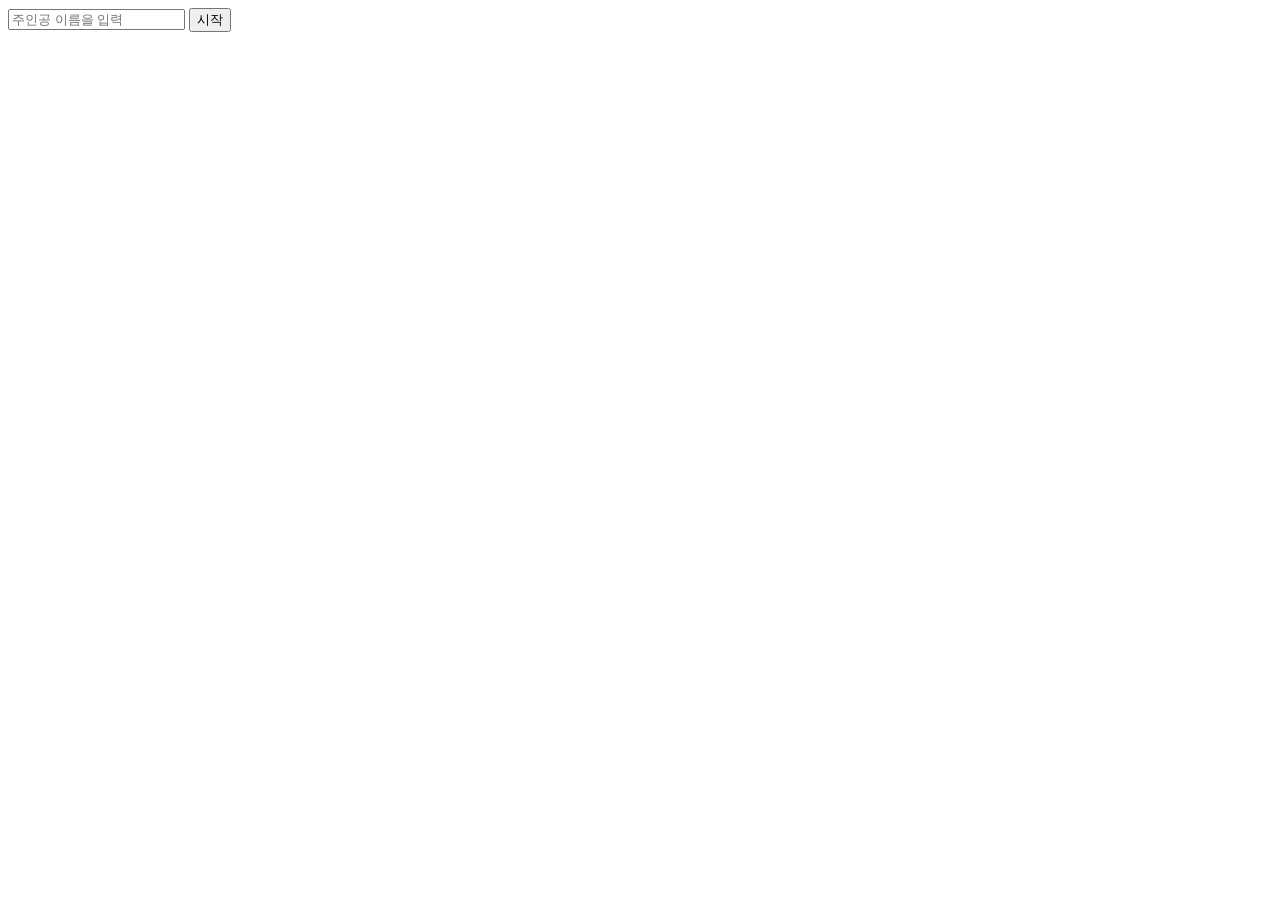
==== index.html @ 3aa1eaff "10.5.1 전투결과 구현" ====
<!DOCTYPE html>
<html lang="en">
<head>
  <meta charset="UTF-8">
  <meta name="viewport" content="width=device-width, initial-scale=1.0">
  <title>10장 class 도입한 텍스트RPG</title>
</head>
<body>
    <form id="start-screen">
    <input type="text" id="name-input" placeholder="주인공 이름을 입력">
    <button id="start">시작</button>
  </form>

  <div id="screen">
    <span id="hero-name""></span>
    <span id="hero-level"></span>
    <span id="hero-hp"></span>
    <span id="hero-xp"></span>
    <span id="hero-att"></span>
  </div>

  <form id="game-menu" style="display: none;">
    <div id="menu-1">1. 모험</div>
    <div id="menu-2">2. 휴식</div>
    <div id="menu-3">3. 종료</div>
    <input type="text" id="menu-input">
    <button id="menu-button">입력</button>
  </form>

  <form id="battle-menu" style="display: none;">
    <div id="battle-1">1. 공격</div>
    <div id="battle-2">2. 회복</div>
    <div id="battle-3">3. 도망</div>
    <input type="text" id="battle-input">
    <button id="battle-button">입력</button>
  </form>

  <div id="message"></div>

  <div id="monster-stat">
    <span id="monster-name"></span>
    <span id="monster-hp"></span>
    <span id="monster-att"></span>
  </div>
  
  <script>
    const $startScreen = document.querySelector('#start-screen');
    const $gameMenu = document.querySelector('#game-menu');
    const $battleMenu = document.querySelector('#battle-menu');
    const $heroName = document.querySelector('#hero-name');
    const $heroLevel = document.querySelector('#hero-level');
    const $heroHp = document.querySelector('#hero-hp');
    const $heroXp = document.querySelector('#hero-xp');
    const $heroAtt = document.querySelector('#hero-att');
    const $monsterName = document.querySelector('#monster-name');
    const $monsterHp = document.querySelector('#monster-hp');
    const $monsterAtt = document.querySelector('#monster-att');
    const $message = document.querySelector('#message');

    class Game {
      constructor(name) {
        this.monster = null;
        this.hero = null;
        this.monsterList = [
          {name : '슬라임', hp: 25, att: 10, xp: 10},
          {name : '스켈레톤', hp: 50, att: 15, xp: 20},
          {name: '마왕', hp: 50, att: 35, xp: 50},
        ];
        this.start(name);
      }
      start(name) {
        $gameMenu.addEventListener('submit', this.onGameMenuInput);
        $battleMenu.addEventListener('submit', this.onBattleMenuInput);
        this.changeScreen('game');
        this.hero = new Hero(this, name);
        this.updateHeroStat();
      }
      changeScreen(screen) {
        if (screen === 'start') {
          $startScreen.style.display = 'block';
          $gameMenu.style.display = 'none';
          $battleMenu.style.display = 'none';
        } else if (screen === 'game') {
          $startScreen.style.display = 'none';
          $gameMenu.style.display = 'block';
          $battleMenu.style.display = 'none';
        } else if (screen === 'battle') {
          $startScreen.style.display = 'none';
          $gameMenu.style.display = 'none';
          $battleMenu.style.display = 'block';
        }
      }
      onGameMenuInput = (event) => {
        event.preventDefault();
        const input = event.target['menu-input'].value;
        if (input === '1') { // 모험
          this.changeScreen('battle');
          const randomIndex = Math.floor(Math.random() * this.monsterList.length);
          const randomMonster = this.monsterList[randomIndex];
          this.monster = new Monster(
            this,
            randomMonster.name,
            randomMonster.hp,
            randomMonster.att,
            randomMonster.xp,
          );
          this.updateMonsterStat();
          this.showMessage(`몬스터와 마주쳤다. ${this.monster.name}인 것 같다!`);
        } else if (input === '2') { //휴식
        } else if (input === '3') { // 종료
        }
      }
      onBattleMenuInput = (event) => {
        event.preventDefault();
        const input = event.target['battle-input'].value;
        if (input === '1') { // 공격
          const {hero, monster} = this;
          hero.attack(monster);
          monster.attack(hero);
          if (hero.hp <= 0) {
            this.showMessage(`${hero.lev} 레벨에서 전사. 새 주인공을 생성하세요.`);
            this.quit();
          } else if (monster.hp <= 0) {
            this.showMessage(`몬스터를 잡아 ${monster.xp} 경험치를 얻었다.`);
            hero.getXp(monster.xp);
            this.monster = null;
            this.changeScreen('game');
          } else {
            this.showMessage(`${hero.att}의 데미지를 주고, ${monster.att}의 데미지를 받았다.`);
          }
          this.updateHeroStat();
          this.updateMonsterStat();
        } else if (input === '2') { // 회복
        } else if (input === '3') { // 도망
        }
      }
      updateHeroStat() {
        const {hero} = this;
        if (hero === null) {
          $heroName.textContent = '';
          $heroLevel.textContent = '';
          $heroHp.textContent = '';
          $heroXp.textContent = '';
          $heroAtt.textContent = '';
          return;
        }
          $heroName.textContent = hero.name;
          $heroLevel.textContent = `${hero.lev}Lev`;
          $heroHp.textContent = `HP: ${hero.hp}/${hero.maxHp}`;
          $heroXp.textContent = `XP: ${hero.xp}/${15 * hero.lev}`;
          $heroAtt.textContent = `ATT: ${hero.att}`;
      }
      updateMonsterStat() {
        const {monster} = this;
        if (monster === null) {
          $monsterName.textContent = '';
          $monsterHp.textContent = '';
          $monsterAtt.textContent = '';
          return;
        }
          $monsterName.textContent = monster.name;
          $monsterHp.textContent = `HP: ${monster.hp}/${monster.maxHp}`;
          $monsterAtt.textContent = `ATT: ${monster.att}`;
      }

      showMessage(text) {
        $message.textContent = text;
      }

      quit() {
        this.hero = null;
        this.monster = null;
        this.updateHeroStat();
        this.updateMonsterStat();
        $gameMenu.removeEventListener('submit', this.onGameMenuInput);
        $battleMenu.removeEventListener('submit', this.onBattleMenuInput);
        this.changeScreen('start');
        game = null;
      }
    }
    class Hero {
      constructor(game, name) {
        this.game = game;
        this.name = name;
        this.lev = 1;
        this.maxHp = 100;
        this.hp = 100;
        this.xp = 0;
        this.att = 10;
      }
      attack(target) {
        target.hp -= this.att;
      }
      heal(monster) {
        this.hp += 20;
        this.hp -= monster.att;
      }
      getXp(xp) {
        this.xp += xp;
        if (this.xp >= this.lev * 15) { // 경험치를 다 채우면
          this.xp -= this.lev * 15;
          this.lev += 1;
          this.maxHp += 5;
          this.att += 5;
          this.hp = this.maxHp;
          this.game.showMessage(`레벨업! 레벨 ${this.lev}`);
        }
      }
    }

    class Monster {
      constructor(game, name, hp, att, xp) {
        this.game = game;
        this.name = name;
        this.maxHp = hp;
        this.hp = hp;
        this.xp = xp;
        this.att = att;
      }
      attack(target) {
        target.hp -= this.att;
      }
    }
    let game = null;
    $startScreen.addEventListener('submit', (event) => {
      event.preventDefault();
      const name = event.target['name-input'].value;
      game = new Game(name);
    })

  </script>
</body>
</html>
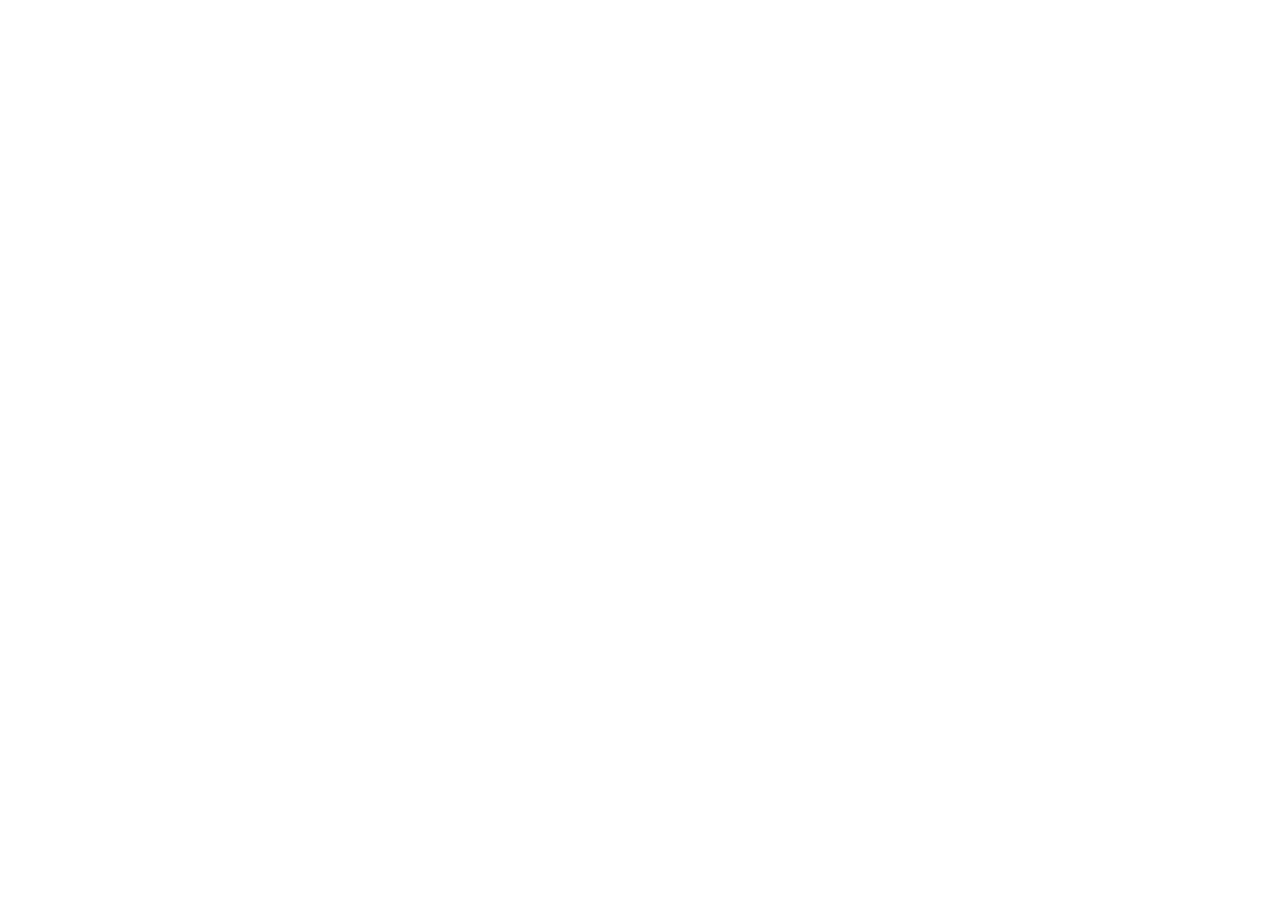
==== commit 4534a82a: "11.1 카드뒤집기" ====
--- a/index.html
+++ b/index.html
@@ -3,231 +3,47 @@
 <head>
   <meta charset="UTF-8">
   <meta name="viewport" content="width=device-width, initial-scale=1.0">
-  <title>10장 class 도입한 텍스트RPG</title>
+  <title>11장 이벤트 루프 이해하기_카드 짝 맞추기 게임</title>
+  <style>
+    .card {
+      display: inline-block;
+      margin-right: 20px;
+      margin-bottom: 20px;
+      width: 70px;
+      height: 100px;
+      perspective: 140px;
+    }
+    .card-inner {
+      position: relative;
+      width: 100%;
+      height: 100%;
+      text-align: center;
+      transition: transform 0.8s;
+      transform-style: preserve-3d;
+    }
+    .card .flipped .card-inner {
+      transform: rotateY(180deg);
+    }
+    .card-front {
+      background: navy;
+    }
+
+    .card-front, .card-back {
+      position: absolute;
+      width: 100%;
+      height: 100%;
+      border: 1px solid black;
+      backface-visibility: hidden;
+    }
+    .card-back {
+      transform: rotateY(180deg);
+    }
+  </style>
 </head>
 <body>
-    <form id="start-screen">
-    <input type="text" id="name-input" placeholder="주인공 이름을 입력">
-    <button id="start">시작</button>
-  </form>
-
-  <div id="screen">
-    <span id="hero-name""></span>
-    <span id="hero-level"></span>
-    <span id="hero-hp"></span>
-    <span id="hero-xp"></span>
-    <span id="hero-att"></span>
-  </div>
-
-  <form id="game-menu" style="display: none;">
-    <div id="menu-1">1. 모험</div>
-    <div id="menu-2">2. 휴식</div>
-    <div id="menu-3">3. 종료</div>
-    <input type="text" id="menu-input">
-    <button id="menu-button">입력</button>
-  </form>
-
-  <form id="battle-menu" style="display: none;">
-    <div id="battle-1">1. 공격</div>
-    <div id="battle-2">2. 회복</div>
-    <div id="battle-3">3. 도망</div>
-    <input type="text" id="battle-input">
-    <button id="battle-button">입력</button>
-  </form>
-
-  <div id="message"></div>
-
-  <div id="monster-stat">
-    <span id="monster-name"></span>
-    <span id="monster-hp"></span>
-    <span id="monster-att"></span>
-  </div>
-  
+  <div id="wrapper"></div>
   <script>
-    const $startScreen = document.querySelector('#start-screen');
-    const $gameMenu = document.querySelector('#game-menu');
-    const $battleMenu = document.querySelector('#battle-menu');
-    const $heroName = document.querySelector('#hero-name');
-    const $heroLevel = document.querySelector('#hero-level');
-    const $heroHp = document.querySelector('#hero-hp');
-    const $heroXp = document.querySelector('#hero-xp');
-    const $heroAtt = document.querySelector('#hero-att');
-    const $monsterName = document.querySelector('#monster-name');
-    const $monsterHp = document.querySelector('#monster-hp');
-    const $monsterAtt = document.querySelector('#monster-att');
-    const $message = document.querySelector('#message');
-
-    class Game {
-      constructor(name) {
-        this.monster = null;
-        this.hero = null;
-        this.monsterList = [
-          {name : '슬라임', hp: 25, att: 10, xp: 10},
-          {name : '스켈레톤', hp: 50, att: 15, xp: 20},
-          {name: '마왕', hp: 50, att: 35, xp: 50},
-        ];
-        this.start(name);
-      }
-      start(name) {
-        $gameMenu.addEventListener('submit', this.onGameMenuInput);
-        $battleMenu.addEventListener('submit', this.onBattleMenuInput);
-        this.changeScreen('game');
-        this.hero = new Hero(this, name);
-        this.updateHeroStat();
-      }
-      changeScreen(screen) {
-        if (screen === 'start') {
-          $startScreen.style.display = 'block';
-          $gameMenu.style.display = 'none';
-          $battleMenu.style.display = 'none';
-        } else if (screen === 'game') {
-          $startScreen.style.display = 'none';
-          $gameMenu.style.display = 'block';
-          $battleMenu.style.display = 'none';
-        } else if (screen === 'battle') {
-          $startScreen.style.display = 'none';
-          $gameMenu.style.display = 'none';
-          $battleMenu.style.display = 'block';
-        }
-      }
-      onGameMenuInput = (event) => {
-        event.preventDefault();
-        const input = event.target['menu-input'].value;
-        if (input === '1') { // 모험
-          this.changeScreen('battle');
-          const randomIndex = Math.floor(Math.random() * this.monsterList.length);
-          const randomMonster = this.monsterList[randomIndex];
-          this.monster = new Monster(
-            this,
-            randomMonster.name,
-            randomMonster.hp,
-            randomMonster.att,
-            randomMonster.xp,
-          );
-          this.updateMonsterStat();
-          this.showMessage(`몬스터와 마주쳤다. ${this.monster.name}인 것 같다!`);
-        } else if (input === '2') { //휴식
-        } else if (input === '3') { // 종료
-        }
-      }
-      onBattleMenuInput = (event) => {
-        event.preventDefault();
-        const input = event.target['battle-input'].value;
-        if (input === '1') { // 공격
-          const {hero, monster} = this;
-          hero.attack(monster);
-          monster.attack(hero);
-          if (hero.hp <= 0) {
-            this.showMessage(`${hero.lev} 레벨에서 전사. 새 주인공을 생성하세요.`);
-            this.quit();
-          } else if (monster.hp <= 0) {
-            this.showMessage(`몬스터를 잡아 ${monster.xp} 경험치를 얻었다.`);
-            hero.getXp(monster.xp);
-            this.monster = null;
-            this.changeScreen('game');
-          } else {
-            this.showMessage(`${hero.att}의 데미지를 주고, ${monster.att}의 데미지를 받았다.`);
-          }
-          this.updateHeroStat();
-          this.updateMonsterStat();
-        } else if (input === '2') { // 회복
-        } else if (input === '3') { // 도망
-        }
-      }
-      updateHeroStat() {
-        const {hero} = this;
-        if (hero === null) {
-          $heroName.textContent = '';
-          $heroLevel.textContent = '';
-          $heroHp.textContent = '';
-          $heroXp.textContent = '';
-          $heroAtt.textContent = '';
-          return;
-        }
-          $heroName.textContent = hero.name;
-          $heroLevel.textContent = `${hero.lev}Lev`;
-          $heroHp.textContent = `HP: ${hero.hp}/${hero.maxHp}`;
-          $heroXp.textContent = `XP: ${hero.xp}/${15 * hero.lev}`;
-          $heroAtt.textContent = `ATT: ${hero.att}`;
-      }
-      updateMonsterStat() {
-        const {monster} = this;
-        if (monster === null) {
-          $monsterName.textContent = '';
-          $monsterHp.textContent = '';
-          $monsterAtt.textContent = '';
-          return;
-        }
-          $monsterName.textContent = monster.name;
-          $monsterHp.textContent = `HP: ${monster.hp}/${monster.maxHp}`;
-          $monsterAtt.textContent = `ATT: ${monster.att}`;
-      }
-
-      showMessage(text) {
-        $message.textContent = text;
-      }
-
-      quit() {
-        this.hero = null;
-        this.monster = null;
-        this.updateHeroStat();
-        this.updateMonsterStat();
-        $gameMenu.removeEventListener('submit', this.onGameMenuInput);
-        $battleMenu.removeEventListener('submit', this.onBattleMenuInput);
-        this.changeScreen('start');
-        game = null;
-      }
-    }
-    class Hero {
-      constructor(game, name) {
-        this.game = game;
-        this.name = name;
-        this.lev = 1;
-        this.maxHp = 100;
-        this.hp = 100;
-        this.xp = 0;
-        this.att = 10;
-      }
-      attack(target) {
-        target.hp -= this.att;
-      }
-      heal(monster) {
-        this.hp += 20;
-        this.hp -= monster.att;
-      }
-      getXp(xp) {
-        this.xp += xp;
-        if (this.xp >= this.lev * 15) { // 경험치를 다 채우면
-          this.xp -= this.lev * 15;
-          this.lev += 1;
-          this.maxHp += 5;
-          this.att += 5;
-          this.hp = this.maxHp;
-          this.game.showMessage(`레벨업! 레벨 ${this.lev}`);
-        }
-      }
-    }
-
-    class Monster {
-      constructor(game, name, hp, att, xp) {
-        this.game = game;
-        this.name = name;
-        this.maxHp = hp;
-        this.hp = hp;
-        this.xp = xp;
-        this.att = att;
-      }
-      attack(target) {
-        target.hp -= this.att;
-      }
-    }
-    let game = null;
-    $startScreen.addEventListener('submit', (event) => {
-      event.preventDefault();
-      const name = event.target['name-input'].value;
-      game = new Game(name);
-    })
-
+    const $wrapper = document.querySelector('#wrapper');
   </script>
 </body>
 </html>
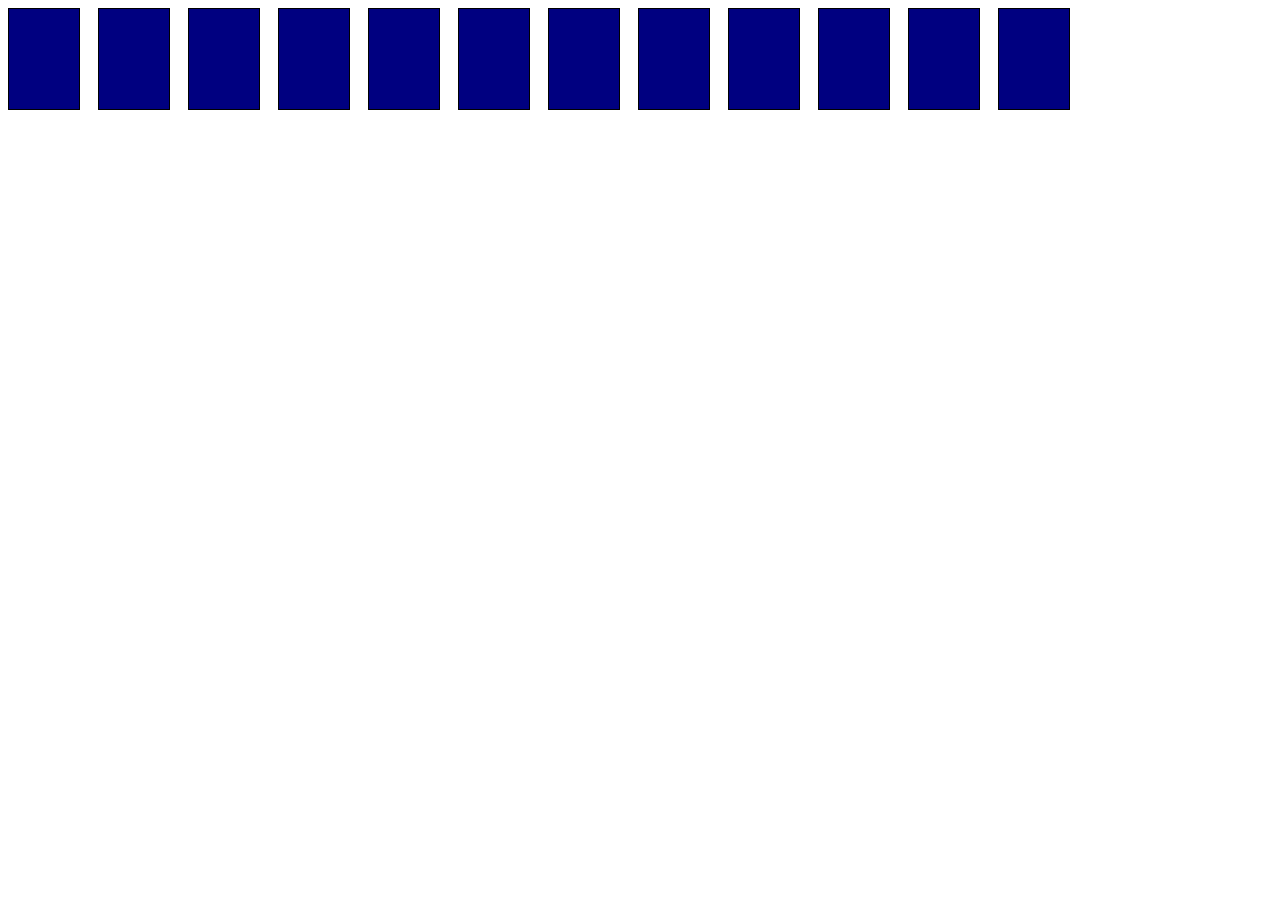
==== commit 3d19bc4d: "11.2 카드 생성하기" ====
--- a/index.html
+++ b/index.html
@@ -44,6 +44,43 @@
   <div id="wrapper"></div>
   <script>
     const $wrapper = document.querySelector('#wrapper');
+
+    const total = 12;
+    const colors = ['red', 'orange', 'yellow', 'green', 'white', 'pink'];
+    let colorCopy = colors.concat(colors);
+    let shuffled = [];
+
+    function shuffle() {
+      for (let i = 0; colorCopy.length > 0; i++) {
+        const randomIndex = Math.floor(Math.random() * colorCopy.length);
+        shuffled = shuffled.concat(colorCopy.splice(randomIndex, 1));
+      }
+    }
+
+    function createCard(i) {
+      const card = document.createElement('div');
+      card.className = 'card'; //.card 태그 생성
+      const cardInner = document.createElement('div');
+      cardInner.className = 'card-inner'; //.card-inner 태그 생성
+      const cardFront = document.createElement('div');
+      cardFront.className = 'card-front'; //.card-front 태그 생성
+      const cardBack = document.createElement('div');
+      cardBack.className = 'card-back'; //.card-back 태그 생성
+      cardBack.style.backgroundColor = shuffled[i];
+      cardInner.appendChild(cardFront);
+      cardInner.appendChild(cardBack);
+      card.appendChild(cardInner);
+      return card;
+    }
+
+    function startGame() {
+      shuffle();
+      for (let i = 0; i < total; i++) {
+        const card = createCard(i);
+        $wrapper.appendChild(card);
+      }
+    }
+    startGame();
   </script>
 </body>
 </html>
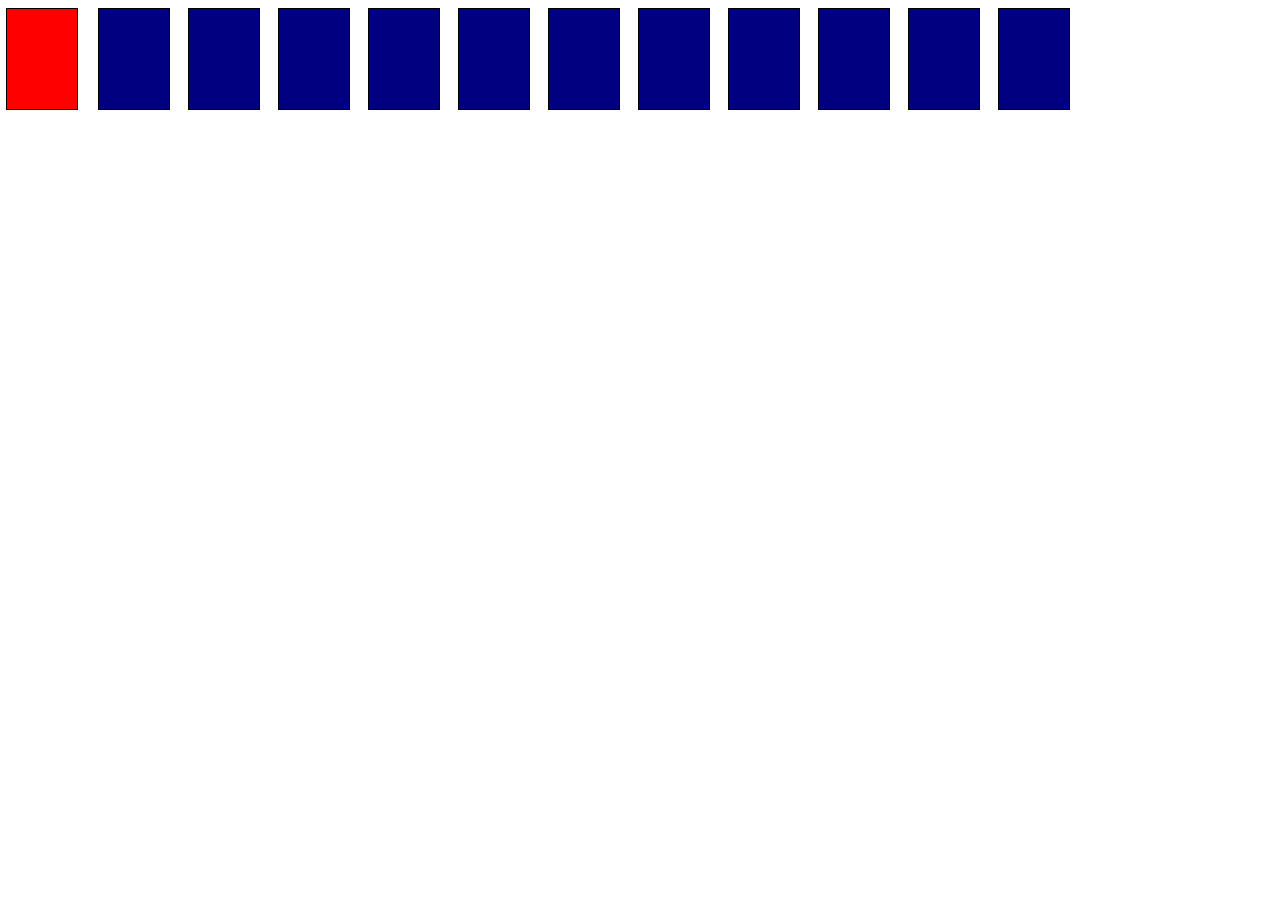
==== commit 3de71b99: "11.3 카드 잠깐 보여 줬다 뒤집기" ====
--- a/index.html
+++ b/index.html
@@ -21,7 +21,7 @@
       transition: transform 0.8s;
       transform-style: preserve-3d;
     }
-    .card .flipped .card-inner {
+    .card.flipped .card-inner {
       transform: rotateY(180deg);
     }
     .card-front {
@@ -33,7 +33,7 @@
       width: 100%;
       height: 100%;
       border: 1px solid black;
-      backface-visibility: hidden;
+      backface-visibility: hidden
     }
     .card-back {
       transform: rotateY(180deg);
@@ -79,8 +79,22 @@
         const card = createCard(i);
         $wrapper.appendChild(card);
       }
+
+      document.querySelectorAll('.card').forEach((card, index) => { // 초반 카드 공개
+        setTimeout(() => {
+          card.classList.add('flipped');
+        }, 1000 + 100 * index);
+      });
+
+      setTimeout(() => { //카드 감추기
+        document.querySelectorAll('.card').forEach((card) => {
+          card.classList.remove('flipped');
+        });
+      }, 5000);
     }
+  
     startGame();
+
   </script>
 </body>
 </html>
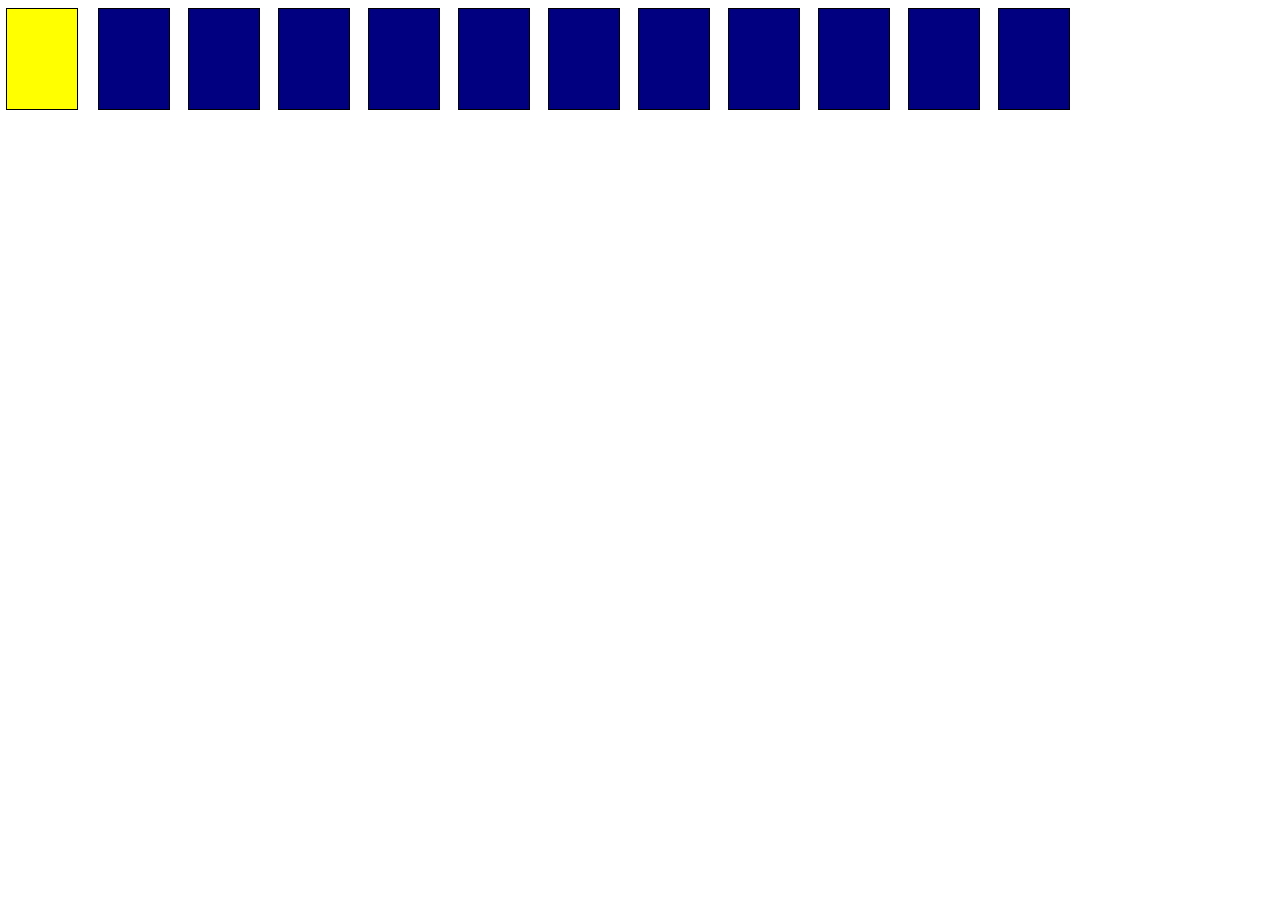
==== commit 117c0815: "11.4 카드 클릭해 짝 맞추기" ====
--- a/index.html
+++ b/index.html
@@ -49,6 +49,8 @@
     const colors = ['red', 'orange', 'yellow', 'green', 'white', 'pink'];
     let colorCopy = colors.concat(colors);
     let shuffled = [];
+    let clicked = [];
+    let completed = [];
 
     function shuffle() {
       for (let i = 0; colorCopy.length > 0; i++) {
@@ -73,10 +75,42 @@
       return card;
     }
 
+    function onClickCard() {
+      this.classList.toggle('flipped'); //this또는 event.target이때는 event 넣어줘야함
+      clicked.push(this);
+      if (clicked.length !== 2) { //2장이 아니면 함수 종료
+        return;
+      } //아래 부분은 카드 2개 일때만 실행됨
+
+      const firstBackColor = clicked[0].querySelector('.card-back').style.backgroundColor;
+      const secondBackColor = clicked[1].querySelector('.card-back').style.backgroundColor;
+      if (firstBackColor === secondBackColor) { //두 카드가 같은 카드면
+        completed.push(clicked[0]);
+        completed.push(clicked[1]);
+        clicked = [];
+        if (completed.length !== total) {
+          return;
+        }
+        setTimeout(() => {
+          alert('축하합니다!');
+          resetGame();
+        }, 1000);
+        return;
+      }
+      
+      //두 카드가 다르면
+      setTimeout(() => {
+        clicked[0].classList.remove('flipped');
+        clicked[1].classList.remove('flipped');
+        clicked = [];
+      }, 500);
+    }
+
     function startGame() {
       shuffle();
       for (let i = 0; i < total; i++) {
         const card = createCard(i);
+        card.addEventListener('click', onClickCard);
         $wrapper.appendChild(card);
       }
 
@@ -92,8 +126,16 @@
         });
       }, 5000);
     }
+    startGame();
   
-    startGame();
+    function resetGame() {
+      $wrapper.innerHTML = '';
+      colorCopy = colors.concat(colors);
+      shuffled = [];
+      completed = [];
+      startGame();
+    }
+
 
   </script>
 </body>
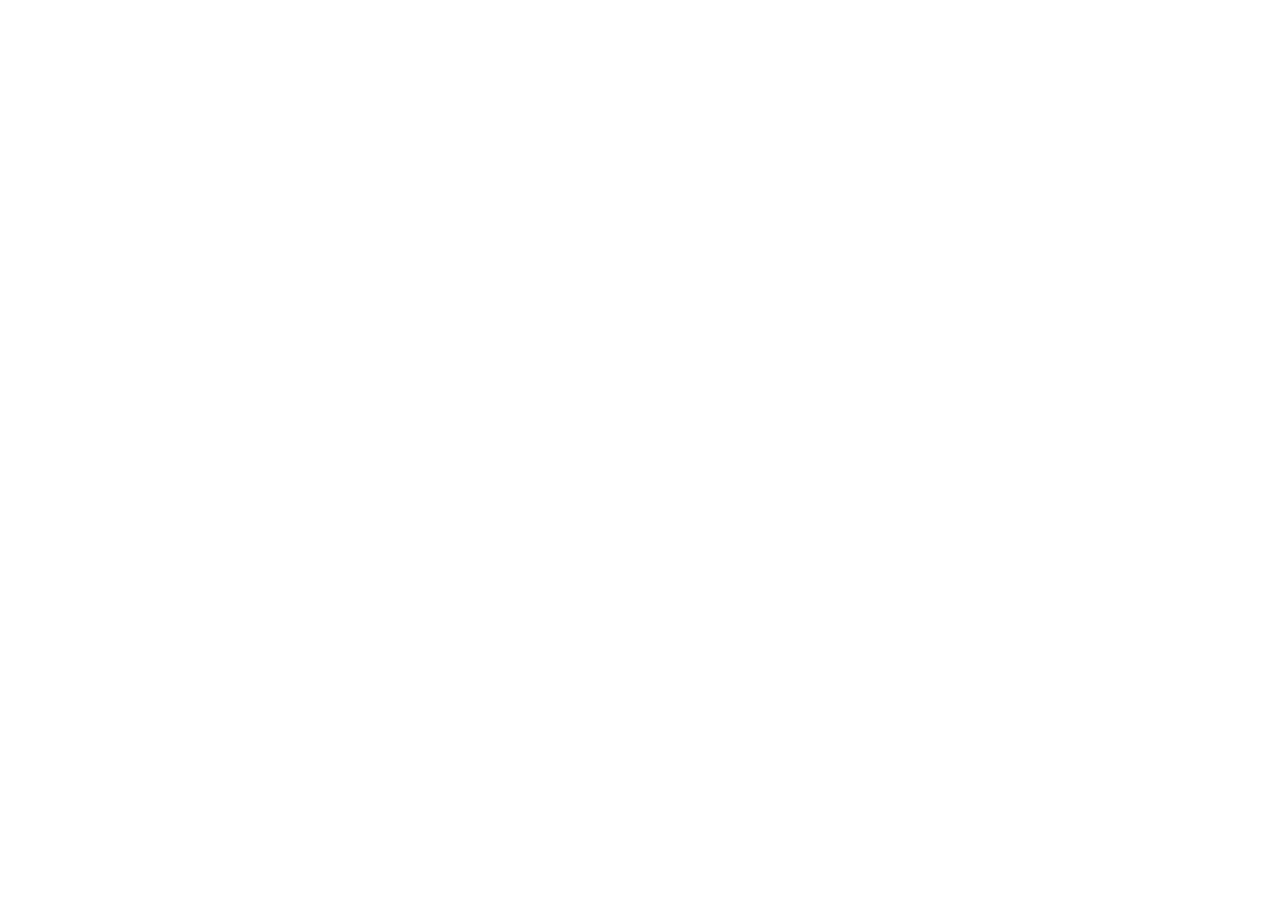
==== commit 4bf41d4b: "11 FinalSelf 카드짝 최대20개로하기(버그있음)" ====
--- a/index.html
+++ b/index.html
@@ -1,142 +1,157 @@
 <!DOCTYPE html>
-<html lang="en">
+<html>
 <head>
-  <meta charset="UTF-8">
-  <meta name="viewport" content="width=device-width, initial-scale=1.0">
-  <title>11장 이벤트 루프 이해하기_카드 짝 맞추기 게임</title>
-  <style>
-    .card {
-      display: inline-block;
-      margin-right: 20px;
-      margin-bottom: 20px;
-      width: 70px;
-      height: 100px;
-      perspective: 140px;
+<meta charset="utf-8" />
+<title>짝맞추기</title>
+<style>
+  .card {
+    display: inline-block;
+    margin-right: 20px;
+    margin-bottom: 20px;
+    width: 70px;
+    height: 100px;
+    perspective: 140px;
+  }
+
+  .card-inner {
+    position: relative;
+    width: 100%;
+    height: 100%;
+    text-align: center;
+    transition: transform 0.8s;
+    transform-style: preserve-3d;
+  }
+
+  .card.flipped .card-inner {
+    transform: rotateY(180deg);
+  }
+
+  .card-front {
+    background: navy;
+  }
+
+  .card-front, .card-back {
+    position: absolute;
+    width: 100%;
+    height: 100%;
+    border: 1px solid black;
+    backface-visibility: hidden;
+  }
+
+  .card-back {
+    transform: rotateY(180deg);
+  }
+</style>
+</head>
+<body>
+<div id="wrapper"></div>
+<script>
+  const $wrapper = document.querySelector('#wrapper');
+  
+  const total = parseInt(prompt('카드 개수를 짝수로 입력하세요(최대 20).'));
+  const colors = [
+    'red', 'orange', 'yellow', 'green', 'white',
+    'pink', 'cyan', 'violet', 'gray', 'black',
+  ];
+  let colorSlice = colors.slice(0, total / 2);
+  let colorCopy = colorSlice.concat(colorSlice);
+  let shuffled = [];
+  let clicked = [];
+  let completed = [];
+  let clickable = false;
+  let startTime;
+
+  function shuffle() { // 피셔-예이츠 셔플
+    for (let i = 0; colorCopy.length > 0; i += 1) {
+      const randomIndex = Math.floor(Math.random() * colorCopy.length);
+      shuffled = shuffled.concat(colorCopy.splice(randomIndex, 1));
     }
-    .card-inner {
-      position: relative;
-      width: 100%;
-      height: 100%;
-      text-align: center;
-      transition: transform 0.8s;
-      transform-style: preserve-3d;
+  }
+
+  function createCard(i) { // div.card > div.card-inner > (div.card-front + div.card-back)
+    const card = document.createElement('div');
+    card.className = 'card'; // .card 태그 생성
+    const cardInner = document.createElement('div');
+    cardInner.className = 'card-inner'; // .card-inner 태그 생성
+    const cardFront = document.createElement('div');
+    cardFront.className = 'card-front'; // .card-front 태그 생성
+    const cardBack = document.createElement('div');
+    cardBack.className = 'card-back'; // .card-back 태그 생성
+    cardBack.style.backgroundColor = shuffled[i];
+    cardInner.appendChild(cardFront);
+    cardInner.appendChild(cardBack);
+    card.appendChild(cardInner);
+    return card;
+  }
+
+  // clicked : [2, 5, 8, 9] 
+  // 태스크큐: 
+  // 백: addEventListener(12), 
+  function onClickCard() {
+    if (!clickable || completed.includes(this) || clicked[0] === this) {
+      return;
     }
-    .card.flipped .card-inner {
-      transform: rotateY(180deg);
+    this.classList.toggle('flipped');
+    clicked.push(this);
+    if (clicked.length !== 2) {
+      return;
     }
-    .card-front {
-      background: navy;
+    const firstBackColor = clicked[0].querySelector('.card-back').style.backgroundColor;
+    const secondBackColor = clicked[1].querySelector('.card-back').style.backgroundColor;
+    if (firstBackColor === secondBackColor) { // 두 카드가 같은 카드면
+      completed.push(clicked[0]);
+      completed.push(clicked[1]);
+      clicked = [];
+      if (completed.length !== total) {
+        return;
+      }
+      const endTime = new Date();
+      setTimeout(() => {
+        alert(`축하합니다! ${(endTime - startTime) / 1000}초 걸렸습니다.`);
+        resetGame();
+      }, 1000);
+      return;
+    }
+    clickable = false;
+    setTimeout(() => {
+      clicked[0].classList.remove('flipped');
+      clicked[1].classList.remove('flipped');
+      clicked = [];
+      clickable = true;
+    }, 500);
+  }
+  
+  function resetGame() {
+    $wrapper.innerHTML = '';
+    colorCopy = colors.concat(colors);
+    shuffled = [];
+    completed = [];
+    startGame();
+  }
+  function startGame() {
+    clickable = false;
+    shuffle();
+    for (let i = 0; i < total; i += 1) {
+      const card = createCard(i);
+      card.addEventListener('click', onClickCard);
+      $wrapper.appendChild(card);
     }
 
-    .card-front, .card-back {
-      position: absolute;
-      width: 100%;
-      height: 100%;
-      border: 1px solid black;
-      backface-visibility: hidden
-    }
-    .card-back {
-      transform: rotateY(180deg);
-    }
-  </style>
-</head>
-<body>
-  <div id="wrapper"></div>
-  <script>
-    const $wrapper = document.querySelector('#wrapper');
+    document.querySelectorAll('.card').forEach((card, index) => { // 초반 카드 공개
+      setTimeout(() => {
+        card.classList.add('flipped');
+      }, 1000 + 100 * index);
+    });
 
-    const total = 12;
-    const colors = ['red', 'orange', 'yellow', 'green', 'white', 'pink'];
-    let colorCopy = colors.concat(colors);
-    let shuffled = [];
-    let clicked = [];
-    let completed = [];
-
-    function shuffle() {
-      for (let i = 0; colorCopy.length > 0; i++) {
-        const randomIndex = Math.floor(Math.random() * colorCopy.length);
-        shuffled = shuffled.concat(colorCopy.splice(randomIndex, 1));
-      }
-    }
-
-    function createCard(i) {
-      const card = document.createElement('div');
-      card.className = 'card'; //.card 태그 생성
-      const cardInner = document.createElement('div');
-      cardInner.className = 'card-inner'; //.card-inner 태그 생성
-      const cardFront = document.createElement('div');
-      cardFront.className = 'card-front'; //.card-front 태그 생성
-      const cardBack = document.createElement('div');
-      cardBack.className = 'card-back'; //.card-back 태그 생성
-      cardBack.style.backgroundColor = shuffled[i];
-      cardInner.appendChild(cardFront);
-      cardInner.appendChild(cardBack);
-      card.appendChild(cardInner);
-      return card;
-    }
-
-    function onClickCard() {
-      this.classList.toggle('flipped'); //this또는 event.target이때는 event 넣어줘야함
-      clicked.push(this);
-      if (clicked.length !== 2) { //2장이 아니면 함수 종료
-        return;
-      } //아래 부분은 카드 2개 일때만 실행됨
-
-      const firstBackColor = clicked[0].querySelector('.card-back').style.backgroundColor;
-      const secondBackColor = clicked[1].querySelector('.card-back').style.backgroundColor;
-      if (firstBackColor === secondBackColor) { //두 카드가 같은 카드면
-        completed.push(clicked[0]);
-        completed.push(clicked[1]);
-        clicked = [];
-        if (completed.length !== total) {
-          return;
-        }
-        setTimeout(() => {
-          alert('축하합니다!');
-          resetGame();
-        }, 1000);
-        return;
-      }
-      
-      //두 카드가 다르면
-      setTimeout(() => {
-        clicked[0].classList.remove('flipped');
-        clicked[1].classList.remove('flipped');
-        clicked = [];
-      }, 500);
-    }
-
-    function startGame() {
-      shuffle();
-      for (let i = 0; i < total; i++) {
-        const card = createCard(i);
-        card.addEventListener('click', onClickCard);
-        $wrapper.appendChild(card);
-      }
-
-      document.querySelectorAll('.card').forEach((card, index) => { // 초반 카드 공개
-        setTimeout(() => {
-          card.classList.add('flipped');
-        }, 1000 + 100 * index);
+    setTimeout(() => { // 카드 감추기
+      document.querySelectorAll('.card').forEach((card) => {
+        card.classList.remove('flipped');
       });
-
-      setTimeout(() => { //카드 감추기
-        document.querySelectorAll('.card').forEach((card) => {
-          card.classList.remove('flipped');
-        });
-      }, 5000);
-    }
-    startGame();
-  
-    function resetGame() {
-      $wrapper.innerHTML = '';
-      colorCopy = colors.concat(colors);
-      shuffled = [];
-      completed = [];
-      startGame();
-    }
-
-
-  </script>
+      clickable = true;
+      startTime = new Date();
+    }, 5000);
+  }
+  startGame();
+</script>
 </body>
 </html>
